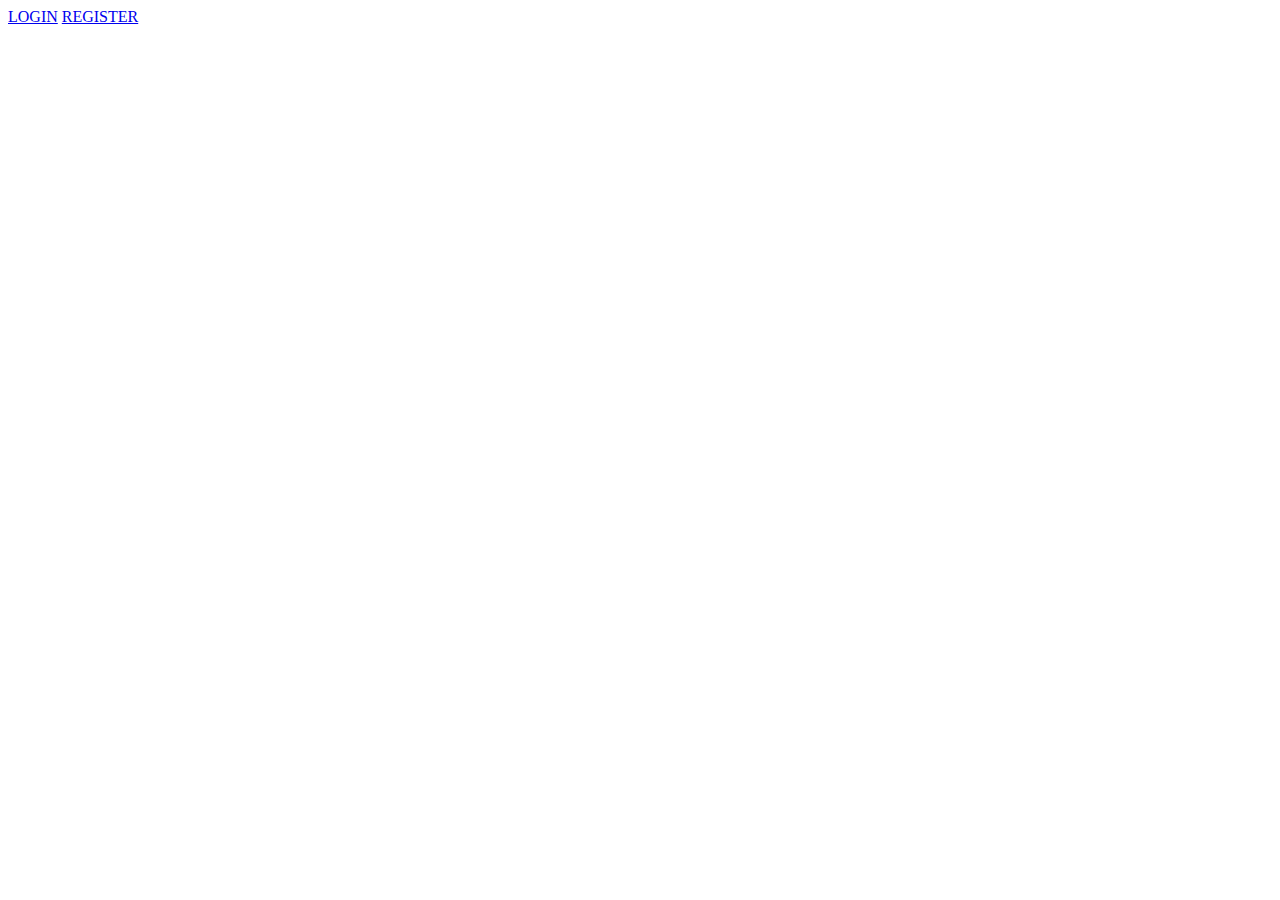
==== src/main/resources/templates/index.html @ 0801ecb6 "first commit" ====
<!DOCTYPE html>
<html>
<head>
<meta charset="ISO-8859-1">
<title>Tune Hub : HOME</title>
<link rel="stylesheet" th:href="@{/css/styles.css}">
</head>
<body>
	<a href="login">LOGIN</a>
	<a href="registration">REGISTER</a>
</body>
</html>
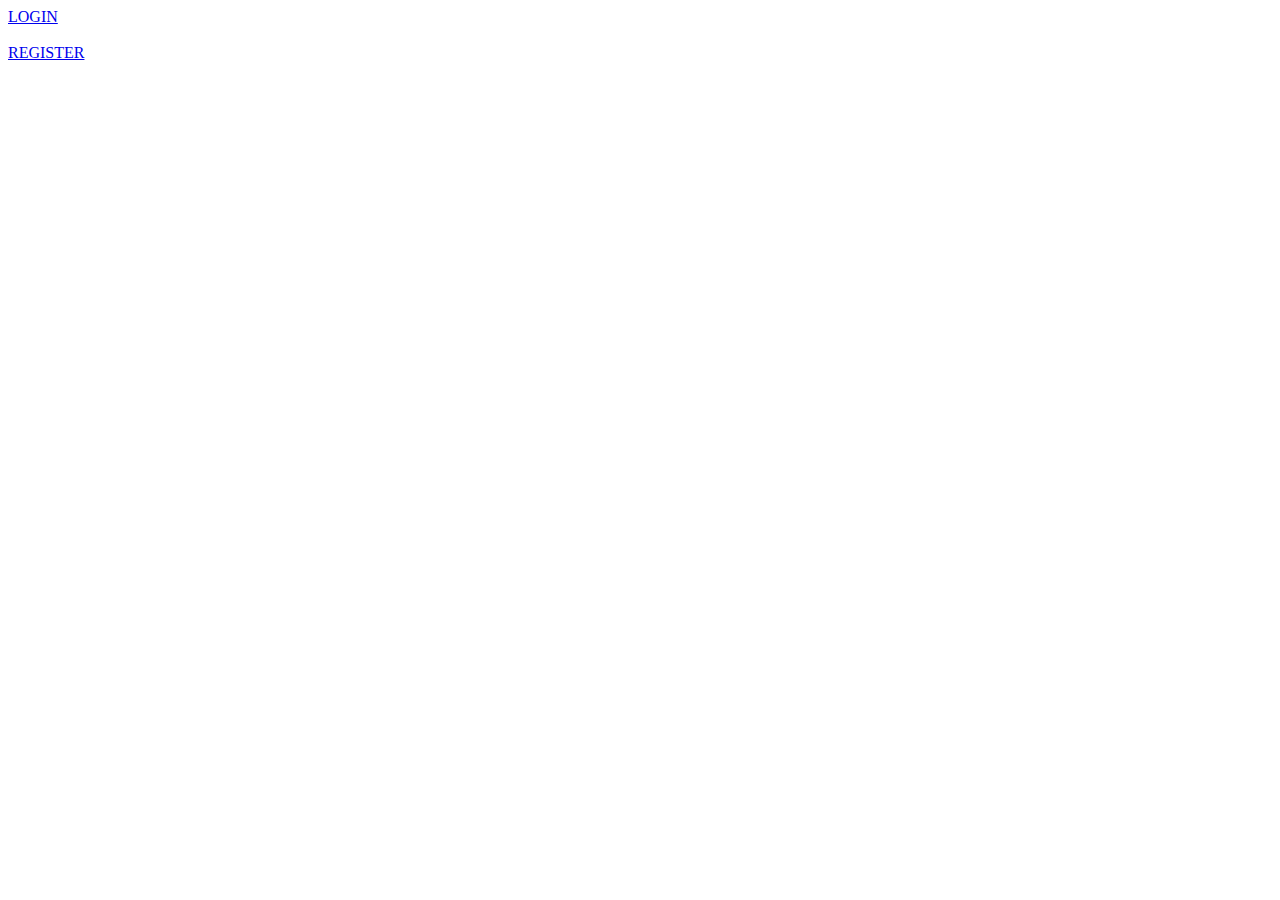
==== commit 6ea7c423: "third commit" ====
--- a/src/main/resources/templates/index.html
+++ b/src/main/resources/templates/index.html
@@ -1,12 +1,14 @@
 <!DOCTYPE html>
-<html>
+<html xmlns:th="http://www.thymeleaf.org">
 <head>
-<meta charset="ISO-8859-1">
-<title>Tune Hub : HOME</title>
-<link rel="stylesheet" th:href="@{/css/styles.css}">
+<meta charset="UTF-8">
+<meta name="viewport" content="width=device-width, initial-scale=1.0" />
+<title>INDEX PAGE</title>
+<link rel="stylesheet" type="text/css" th:href="@{/index.css}">
 </head>
 <body>
-	<a href="login">LOGIN</a>
-	<a href="registration">REGISTER</a>
+	<div id=box>
+		<a href="login">LOGIN</a> <br> <br> <a href="registration">REGISTER</a>
+	</div>
 </body>
 </html>